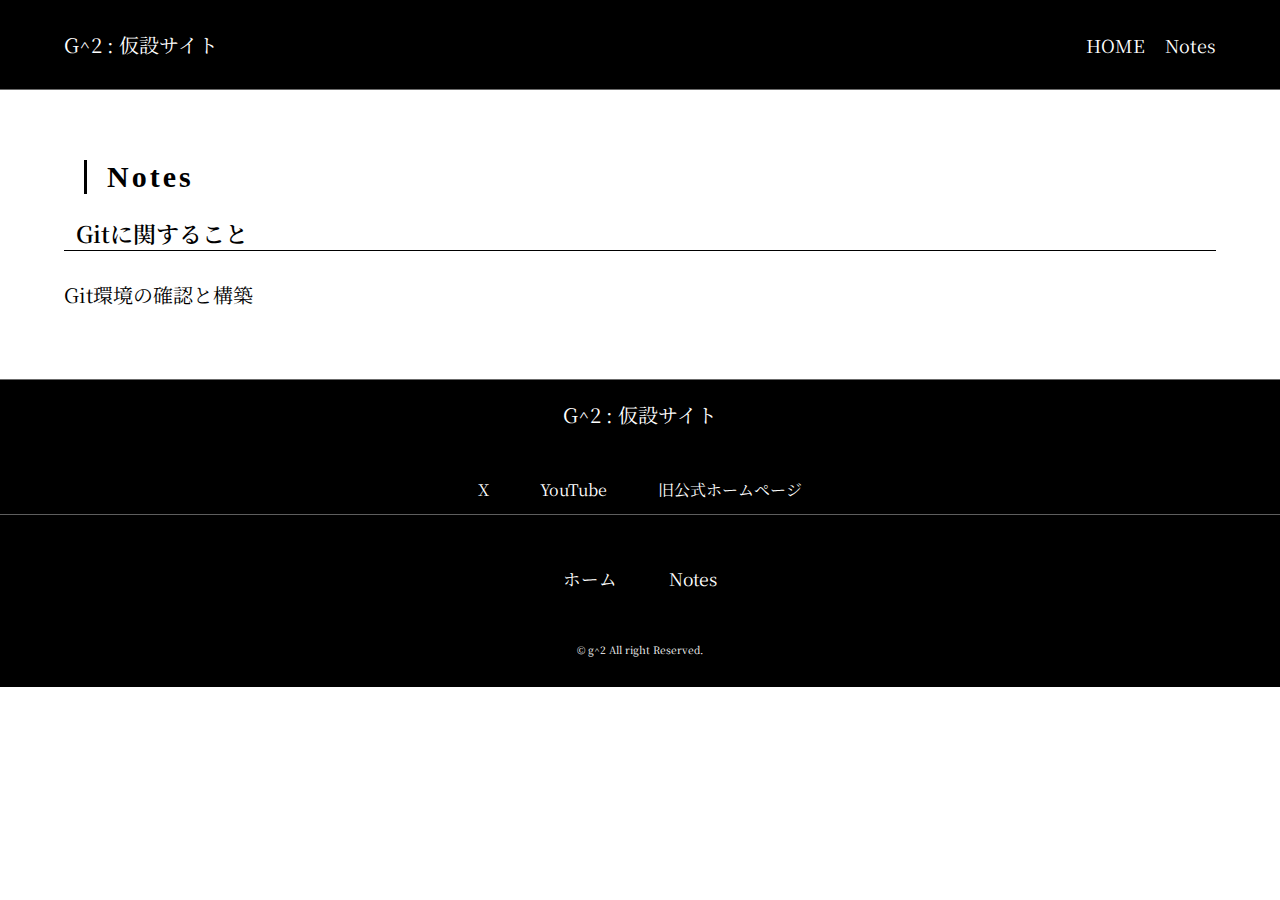
==== Notes/index.html @ b0398d58 "Notesページを作成" ====
<!DOCTYPE html>
<html lang="ja">

<head>
    <meta charset="UTF-8">
    <meta name="viewport" content="width=device-width, initial-scale=1.0">
    <title>G^2 : Notes</title>
    <link rel="stylesheet" href="./style.css">
    <link rel="preconnect" href="https://fonts.googleapis.com">
    <link rel="preconnect" href="https://fonts.gstatic.com" crossorigin>
    <link href="https://fonts.googleapis.com/css2?family=Noto+Serif+JP:wght@200..900&display=swap" rel="stylesheet">
</head>

<body>
    <!-- header -->
    <header>
        <div class="header-text">
            <a href="../index.html">G^2 : 仮設サイト</a>
        </div>
        <ul class="header-links">
            <li><a href="../index.html">HOME</a></li>
            <li><a href="./index.html">Notes</a></li>
        </ul>
    </header>

    <!-- main -->
    <section class="main">
        <div class="wrap">
            <div class="main-text">
                <h1>Notes</h1>
                <h2>Gitに関すること</h2>
                <p><br>
                    <a href="./GitConf.html">Git環境の確認と構築</a>
                </p>
            </div>
        </div>
    </section>

    <!-- Footer -->
    <footer class="footer">
        <div class="footer-title">
            G^2 : 仮設サイト
        </div>

        <p><br></p>
        <ul class="main-links" id="outside-links">
            <li> <a href="https://x.com/g2_yama" target="_blank" rel="noopener noreferrer"> X </a> </li>
            <li> <a href="https://www.youtube.com/channel/UC1XMHED8EGZWsgyNz3e2OnA" target="_blank"
                    rel="noopener noreferrer">
                    YouTube </a> </li>
            <li> <a href="http://g2yamanashi.web.fc2.com/index.html" target="_blank" rel="noopener noreferrer">
                    旧公式ホームページ </a> </li>
        </ul>

        <ul class="main-links" id="inside-links">
            <li> <a href="../index.html">ホーム</a> </li>
            <li><a href="./index.html">Notes</a></li>
        </ul>

        <p class="copyright"> © g^2 All right Reserved. <br><br>　</p>
    </footer>
</body>

</html>
---- Notes/style.css ----
* {
    margin: 0;
    padding: 0;
}

html {
    overflow-x: hidden;
}

body {
    background-color: #ffffff;
}

li {
    list-style: none;
}

a {
    text-decoration: none;
    color: #000000;
}

.wrap {
    max-width: 1980px;
    margin: 30px 5vw;
    height: 100%;
}

h1 {
    margin-left: 20px;
    padding-left: 20px;
    letter-spacing: 0.1em;

    font-size: 30px;
    font-weight: 700;
    color: #000000;

    border-left: 3px #000000 solid;
}

h2 {
    margin-top: 2%;
    padding: 0 1%;
    font-size: 23px;
    font-weight: 600;
    border-bottom: 1px #000000 solid;
    font-family: "Noto Serif JP", serif;
    font-optical-sizing: auto;
}

p{
    font-size: 20px;
    font-family: "Noto Serif JP", serif;
    font-optical-sizing: auto;

    color: #000000;
}

.typing {
    opacity: 0;
}

.typing.active {
    opacity: 1;
}

/* header */
header {
    display: flex;
    align-items: center;
    justify-content: space-between;

    max-width: 1980px;
    width: 90%;
    padding: 30px 5%;

    font-family: "Noto Serif JP", serif;
    font-optical-sizing: auto;

    background: #000;
    border-bottom: #6b6b6b solid 1px;
}

.header-text a {
    font-size: 20px;

    color: #ffffff;
}

.header-links {
    display: flex;
    align-items: center;
}

.header-links li {
    padding-left: 20px;

    font-size: 18px;
}

.header-links a {
    position: relative;

    color: #ffffff;
}

.header-links a::after {
    position: absolute;
    left: -10%;
    content: '';
    width: 120%;
    height: 1px;
    background-color: rgb(255, 255, 255);
    bottom: -1px;
    transform: scale(0, 1);
    transform-origin: right top;
    transition: transform 1s;
}

.header-links a:hover::after {
    transform: scale(1, 1);
    transform-origin: left top;
}

/* main */
.main {
    position: relative;
    /* height: 670px; */

    background-color: #ffffff;
}

.main-text {
    margin: 0 auto;
    padding-top: 40px;
    padding-bottom: 30px;
}

.main-text p{
    font-size: 20px;
}

.main a{
    transition: 0.3s;
}

.main a:hover{
    color: rgb(228, 190, 133);
}

/* footer */
.footer {
    background-color: #000;
    margin-top: 40px;
    font-family: "Noto Serif JP", serif;
    font-optical-sizing: auto;

    border-top: #6b6b6b solid 1px;
}

.footer .copyright {
    z-index: 2;
    text-align: center;
    font-size: 0.8vw;
    color: #ffffff;
    margin-top: 4%;
}

.footer .main-links {
    display: flex;
    align-items: center;
    justify-content: center;

    color: #ffffff;
}

.footer .main-links li {
    margin: 0 2vw;
}

.footer #inside-links li {
    font-size: 1.1rem;
}

.footer .footer-title {
    display: flex;
    justify-content: center;
    margin-bottom: 20px;
    padding-top: 20px;

    color: #fff;
    font-size: 20px;
}

.footer .footer-link-text {
    padding-top: 2%;
    margin-bottom: 1%;
    text-align: center;
    color: #fff;
    border-top: 1px #ffffff5e solid;
    font-weight: 600;
}

#outside-links {
    margin-bottom: 4%;
    border-bottom: 1px #ffffff5e solid;
}

#outside-links li {
    margin-bottom: 1%;
}

.footer a {
    transition: 0.3s;
    color: #fff;
}

.footer a:hover {
    opacity: 0.5;
}
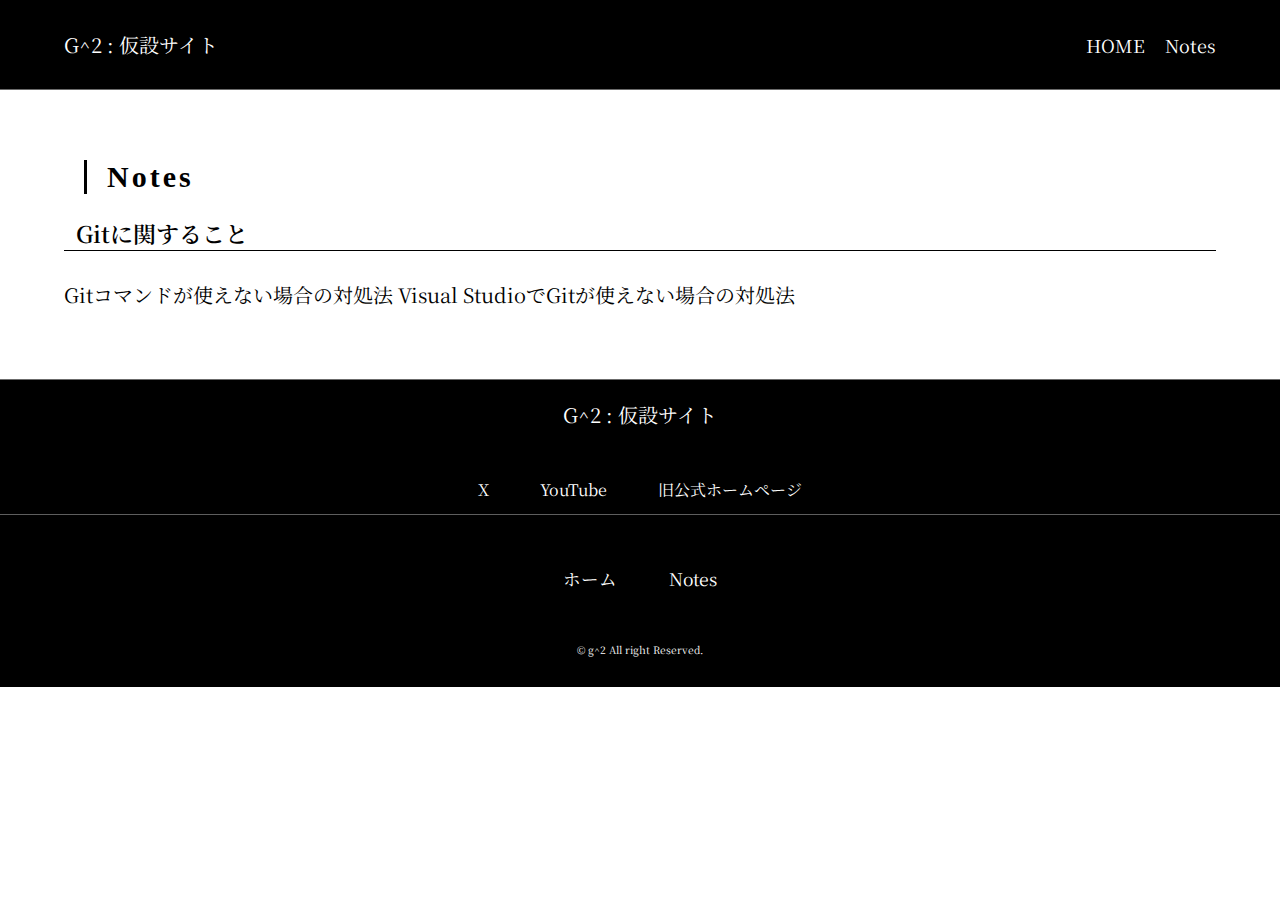
==== commit 4f3fbd7d: "NotesページのインデックスにGitOnVSを追加" ====
--- a/Notes/index.html
+++ b/Notes/index.html
@@ -30,7 +30,8 @@
                 <h1>Notes</h1>
                 <h2>Gitに関すること</h2>
                 <p><br>
-                    <a href="./GitConf.html">Git環境の確認と構築</a>
+                    <a href="./GitConf.html">Gitコマンドが使えない場合の対処法</a>
+                    <a href="./GitOnVS.html">Visual StudioでGitが使えない場合の対処法</a>
                 </p>
             </div>
         </div>
--- a/Notes/style.css
+++ b/Notes/style.css
@@ -125,7 +125,6 @@
 /* main */
 .main {
     position: relative;
-    /* height: 670px; */
 
     background-color: #ffffff;
 }
@@ -146,6 +145,16 @@
 
 .main a:hover{
     color: rgb(228, 190, 133);
+}
+
+code {
+    display: inline-block;
+    padding: 0.1em 0.25em;
+    color: #000000;
+    background-color: #e7edf3;
+    border-radius: 2px;
+    border: solid 1px #d6dde4;
+    font-family: math;
 }
 
 /* footer */
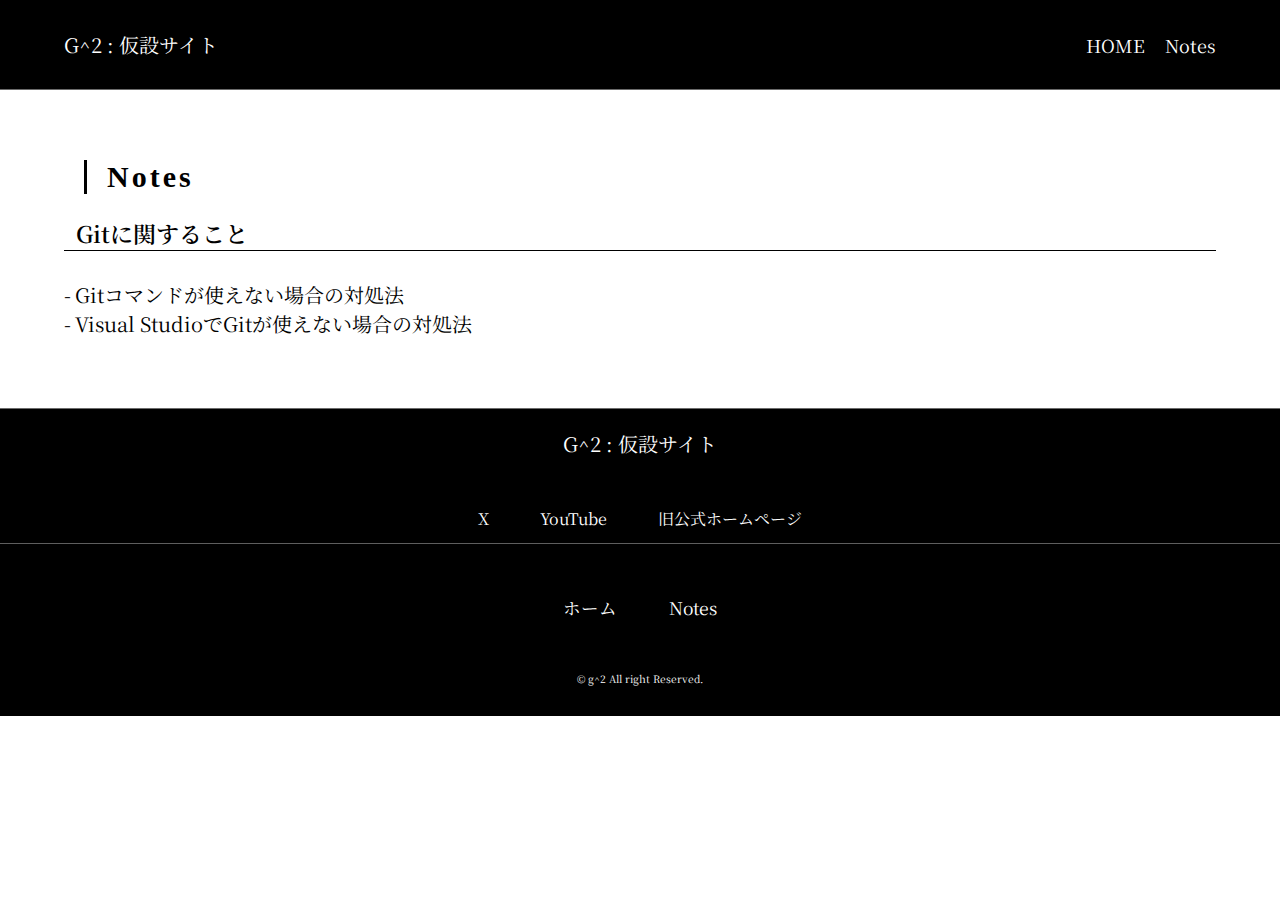
==== commit 4ffb5868: "Notesの視認性を向上" ====
--- a/Notes/index.html
+++ b/Notes/index.html
@@ -30,8 +30,8 @@
                 <h1>Notes</h1>
                 <h2>Gitに関すること</h2>
                 <p><br>
-                    <a href="./GitConf.html">Gitコマンドが使えない場合の対処法</a>
-                    <a href="./GitOnVS.html">Visual StudioでGitが使えない場合の対処法</a>
+                    <a href="./GitConf.html">-&thinsp;Gitコマンドが使えない場合の対処法</a><br>
+                    <a href="./GitOnVS.html">-&thinsp;Visual StudioでGitが使えない場合の対処法</a>
                 </p>
             </div>
         </div>
